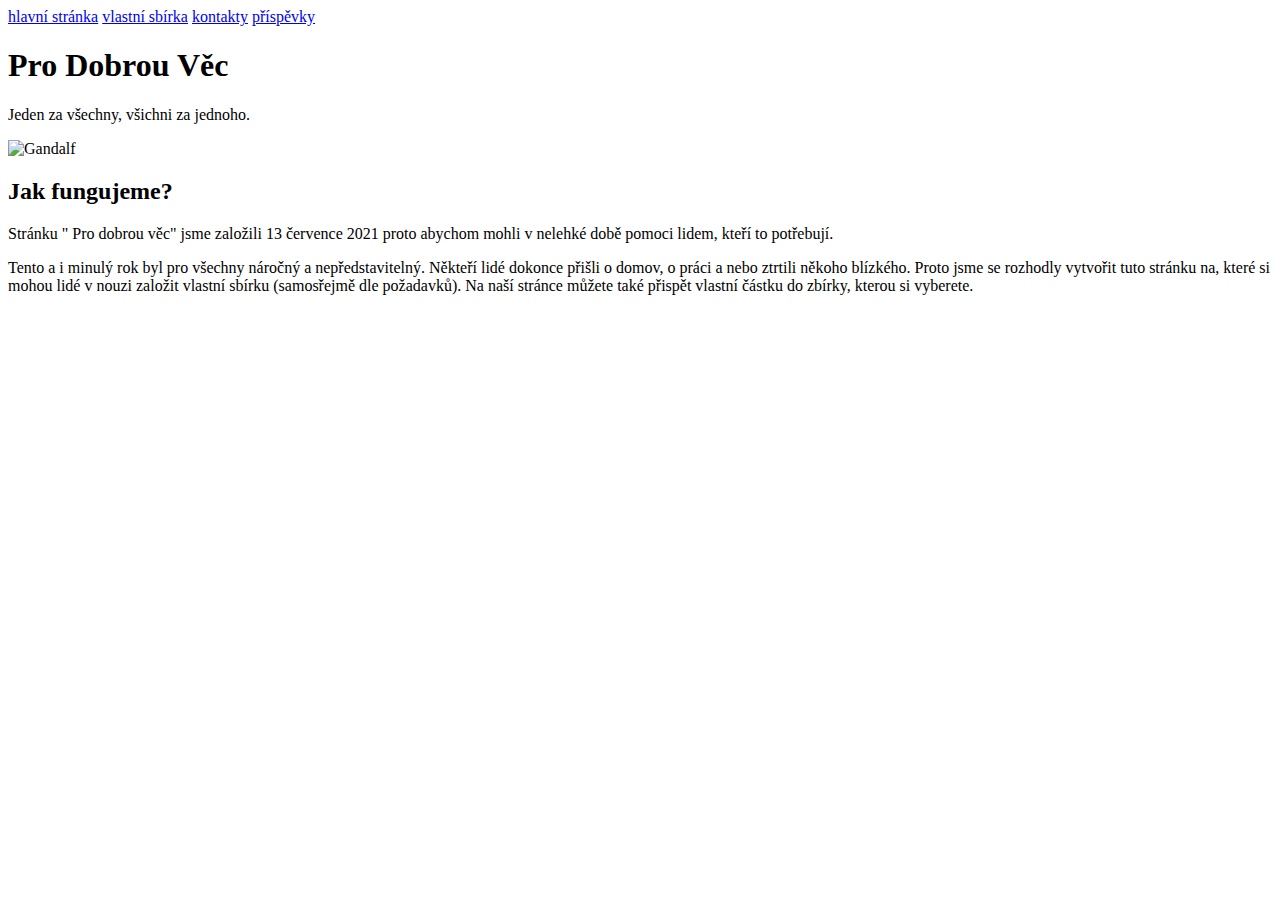
==== index.html @ 7c8d5488 "ydyrdytd" ====
<!DOCTYPE html>
<html>
<head>
 
</head>
<body>
    <nav class= "container">
        <a href="index.html">hlavní stránka</a>
        <a href="vlastnisbirka.html">vlastní sbírka</a>
        <a href="kontakty.html">kontakty</a>
        <a href="prispevky.html">příspěvky</a>
    </nav>

<h1>Pro Dobrou Věc</h1>
 <p>Jeden za všechny, všichni za jednoho. </p>

<a name="team" />
 <section class="team">
  <div class="container">
       <div class="person">
          <div class="obrazek"> 
        <img src="https://www.linkos.cz/files/pro_pacienty/ikony_s_pozadim/socialni_podpora.png?h=f3c" alt="Gandalf" />
<p>     </div> 
    <h2>Jak fungujeme?</h2>
    
    <p>
    Stránku " Pro dobrou věc" jsme založili 13 července 2021 proto abychom mohli v nelehké době pomoci lidem, kteří to potřebují. </p> Tento a i minulý rok byl pro všechny náročný a nepředstavitelný. Někteří lidé dokonce přišli o domov, o práci a nebo ztrtili někoho blízkého. Proto jsme se rozhodly vytvořit tuto stránku na, které si mohou lidé v nouzi založit vlastní sbírku (samosřejmě dle požadavků). Na naší stránce můžete také přispět vlastní částku do zbírky, kterou si vyberete. 
        </p>


    
 




    
</body>
</html>
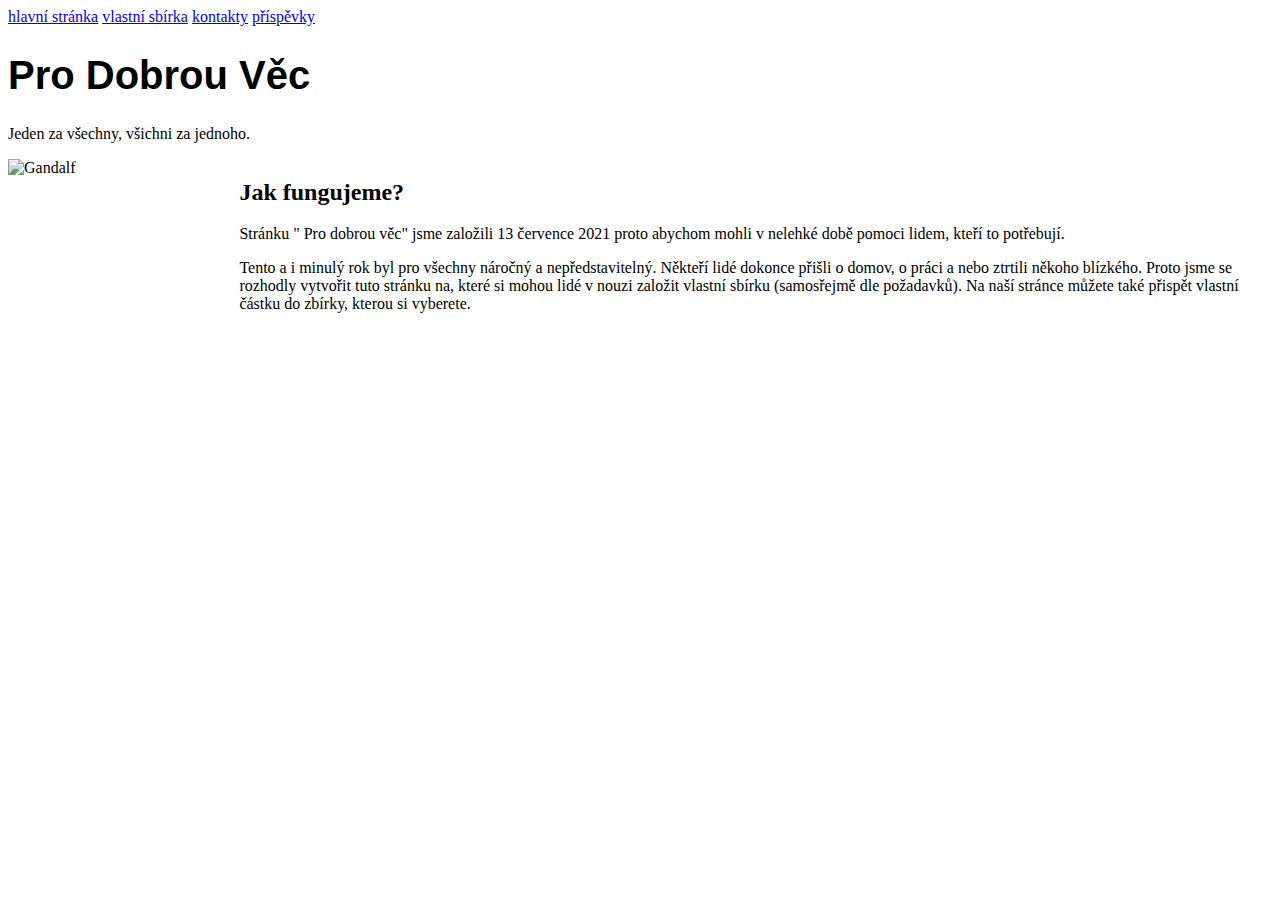
==== commit 8d1a4659: "ddd" ====
--- a/index.html
+++ b/index.html
@@ -1,7 +1,7 @@
 <!DOCTYPE html>
 <html>
 <head>
- 
+ <link rel="stylesheet" href="style.css">
 </head>
 <body>
     <nav class= "container">
@@ -16,24 +16,18 @@
 
 <a name="team" />
  <section class="team">
-  <div class="container">
-       <div class="person">
-          <div class="obrazek"> 
-        <img src="https://www.linkos.cz/files/pro_pacienty/ikony_s_pozadim/socialni_podpora.png?h=f3c" alt="Gandalf" />
-<p>     </div> 
-    <h2>Jak fungujeme?</h2>
+  <div class="container flex">
+     <img id="hlavni-obrazek" src="https://www.linkos.cz/files/pro_pacienty/ikony_s_pozadim/socialni_podpora.png?h=f3c" alt="Gandalf" />
+
+     <div>
+        <h2>Jak fungujeme?</h2>
     
-    <p>
-    Stránku " Pro dobrou věc" jsme založili 13 července 2021 proto abychom mohli v nelehké době pomoci lidem, kteří to potřebují. </p> Tento a i minulý rok byl pro všechny náročný a nepředstavitelný. Někteří lidé dokonce přišli o domov, o práci a nebo ztrtili někoho blízkého. Proto jsme se rozhodly vytvořit tuto stránku na, které si mohou lidé v nouzi založit vlastní sbírku (samosřejmě dle požadavků). Na naší stránce můžete také přispět vlastní částku do zbírky, kterou si vyberete. 
+        <p>
+        Stránku " Pro dobrou věc" jsme založili 13 července 2021 proto abychom mohli v nelehké době pomoci lidem, kteří to potřebují. </p> Tento a i minulý rok byl pro všechny náročný a nepředstavitelný. Někteří lidé dokonce přišli o domov, o práci a nebo ztrtili někoho blízkého. Proto jsme se rozhodly vytvořit tuto stránku na, které si mohou lidé v nouzi založit vlastní sbírku (samosřejmě dle požadavků). Na naší stránce můžete také přispět vlastní částku do zbírky, kterou si vyberete. 
         </p>
-
-
+     </div>
     
- 
-
-
-
-
+  </div>
     
 </body>
 </html>
--- a/style.css
+++ b/style.css
@@ -0,0 +1,41 @@
+h1 {
+    font-size: 40px;
+}
+
+ h1 {
+    font-family:'Montserrat', sans-serif;
+  }
+
+  
+
+  img {
+    width: 250px;
+    height: 250px;
+  }
+
+  .petr {
+    font-size: 20px;
+  }
+
+  .lucka {
+      font-size: 20px;
+  }
+  
+.obrazek {
+    border: 3px solid red;
+    display: flex;
+    width: 300px;
+}
+
+
+
+.flex {
+    display: flex;
+    
+}
+
+
+#hlavni-obrazek{
+    width: 500px;
+    height: 500px;
+}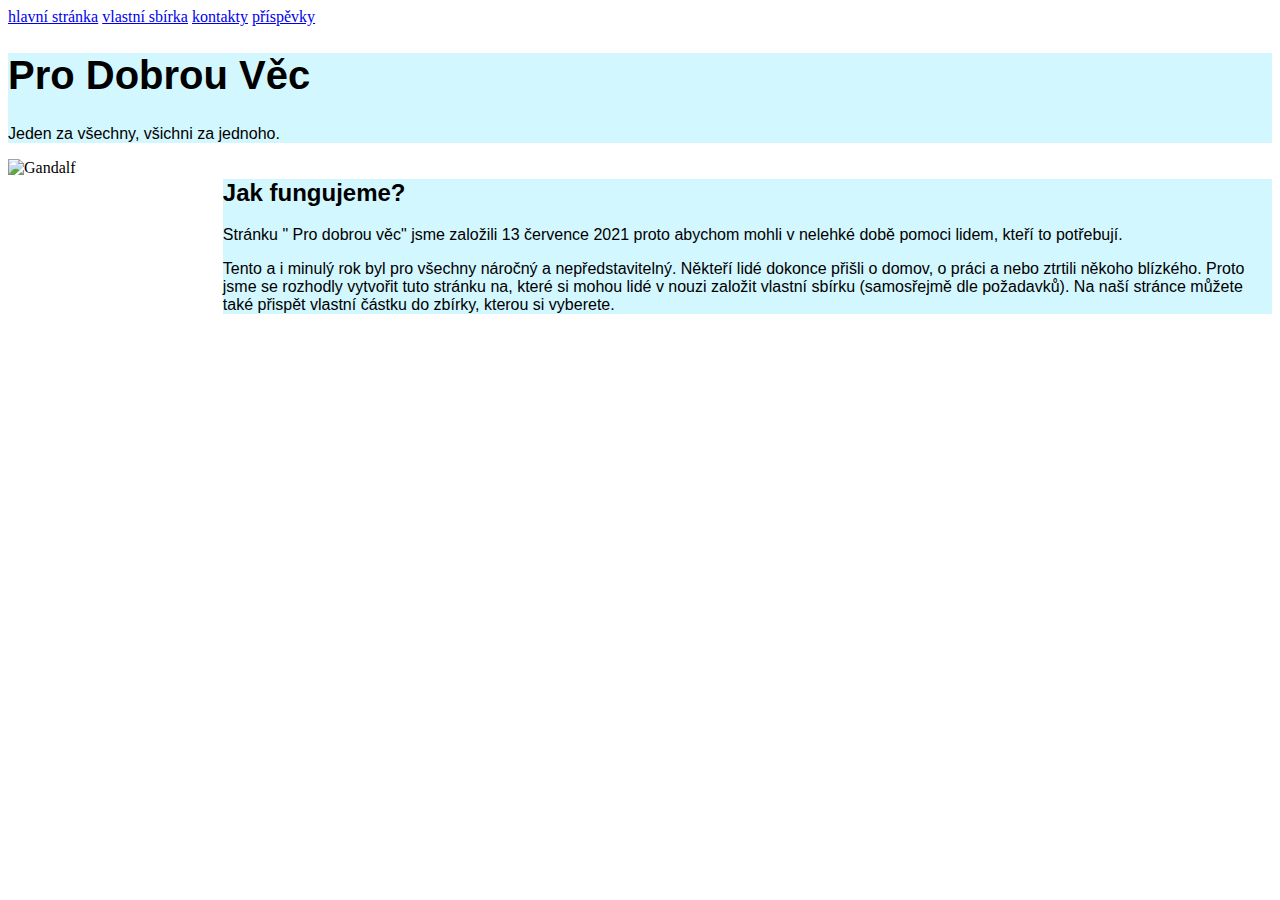
==== commit ca33eb45: "dgif" ====
--- a/index.html
+++ b/index.html
@@ -10,21 +10,24 @@
         <a href="kontakty.html">kontakty</a>
         <a href="prispevky.html">příspěvky</a>
     </nav>
-
+<section class= zacatek>
 <h1>Pro Dobrou Věc</h1>
  <p>Jeden za všechny, všichni za jednoho. </p>
+</section>
 
-<a name="team" />
+ <a name="team" />
  <section class="team">
   <div class="container flex">
      <img id="hlavni-obrazek" src="https://www.linkos.cz/files/pro_pacienty/ikony_s_pozadim/socialni_podpora.png?h=f3c" alt="Gandalf" />
+     <div>
 
-     <div>
+         <section class= jak-fungujeme>
         <h2>Jak fungujeme?</h2>
-    
         <p>
         Stránku " Pro dobrou věc" jsme založili 13 července 2021 proto abychom mohli v nelehké době pomoci lidem, kteří to potřebují. </p> Tento a i minulý rok byl pro všechny náročný a nepředstavitelný. Někteří lidé dokonce přišli o domov, o práci a nebo ztrtili někoho blízkého. Proto jsme se rozhodly vytvořit tuto stránku na, které si mohou lidé v nouzi založit vlastní sbírku (samosřejmě dle požadavků). Na naší stránce můžete také přispět vlastní částku do zbírky, kterou si vyberete. 
         </p>
+    </section>
+   
      </div>
     
   </div>
--- a/style.css
+++ b/style.css
@@ -22,7 +22,6 @@
   }
   
 .obrazek {
-    border: 3px solid red;
     display: flex;
     width: 300px;
 }
@@ -35,7 +34,35 @@
 }
 
 
-#hlavni-obrazek{
+#hlavni-obrazek {
     width: 500px;
     height: 500px;
-}+}
+
+#petr {
+    border: 3px solid black; 
+}
+
+#lucka {
+    border: 3px solid black;
+}
+
+.zacatek {
+    background-color: rgba(208, 246, 255, 0.938);
+    font-family: 'Montserrat', sans-serif;
+}
+
+.jak-fungujeme {
+    background-color: rgba(208, 246, 255, 0.938);
+    font-family: 'Montserrat', sans-serif;
+}
+
+.vlastnis {
+    background-color: rgba(208, 246, 255, 0.938);
+    font-family: 'Montserrat', sans-serif;
+}
+
+.tabulky {
+    border: 3px solid black;
+}
+}
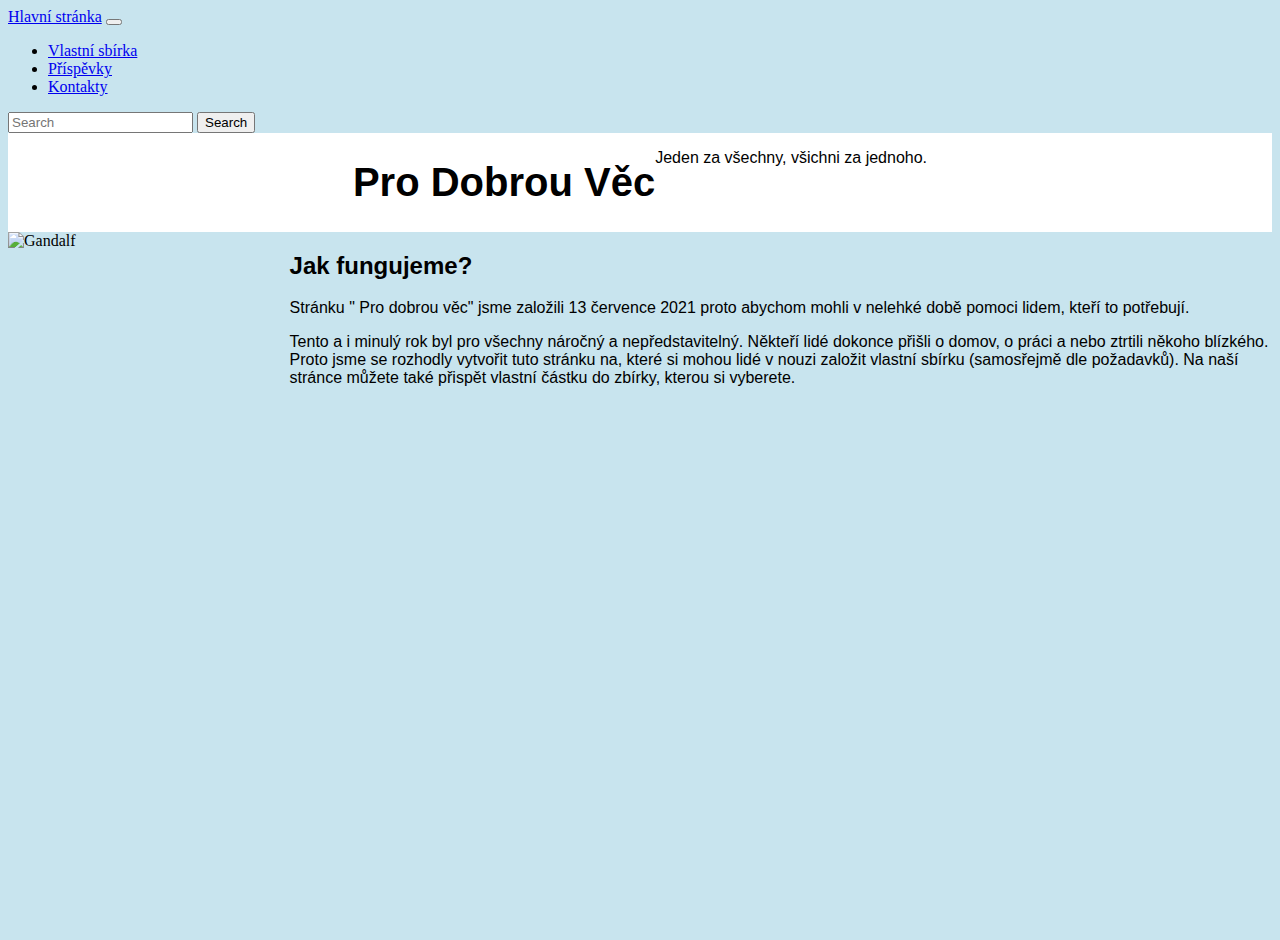
==== commit 649c7f44: "dgs" ====
--- a/index.html
+++ b/index.html
@@ -1,21 +1,45 @@
 <!DOCTYPE html>
 <html>
 <head>
+ <link href="https://cdn.jsdelivr.net/npm/bootstrap@5.0.2/dist/css/bootstrap.min.css" rel="stylesheet" integrity="sha384-EVSTQN3/azprG1Anm3QDgpJLIm9Nao0Yz1ztcQTwFspd3yD65VohhpuuCOmLASjC" crossorigin="anonymous">
  <link rel="stylesheet" href="style.css">
 </head>
 <body>
-    <nav class= "container">
-        <a href="index.html">hlavní stránka</a>
-        <a href="vlastnisbirka.html">vlastní sbírka</a>
-        <a href="kontakty.html">kontakty</a>
-        <a href="prispevky.html">příspěvky</a>
-    </nav>
-<section class= zacatek>
-<h1>Pro Dobrou Věc</h1>
+
+
+      </nav>
+      <nav class="navbar navbar-expand-lg navbar-light bg-light">
+        <div class="container-fluid">
+          <a class="navbar-brand" href="index.html">Hlavní stránka</a>
+          <button class="navbar-toggler" type="button" data-bs-toggle="collapse" data-bs-target="#navbarScroll" aria-controls="navbarScroll" aria-expanded="false" aria-label="Toggle navigation">
+            <span class="navbar-toggler-icon"></span>
+          </button>
+          <div class="collapse navbar-collapse" id="navbarScroll">
+            <ul class="navbar-nav me-auto my-2 my-lg-0 navbar-nav-scroll" style="--bs-scroll-height: 100px;">
+              <li class="nav-item">
+                <a class="nav-link active" aria-current="page" href="vlastnisbirka.html">Vlastní sbírka</a>
+              </li>
+              <li class="nav-item">
+                <a class="nav-link active" aria-current="page" href="prispevky.html">Příspěvky</a>
+              </li>
+              <li class="nav-item">
+                <a class="nav-link active" aria-current="page" href="kontakty.html">Kontakty</a>
+              </li>
+            </ul>
+            <form class="d-flex">
+              <input class="form-control me-2" type="search" placeholder="Search" aria-label="Search">
+              <button class="btn btn-outline-success" type="submit">Search</button>
+            </form>
+          </div>
+        </div>
+      </nav>
+
+<section class="zacatek">
+<h1>Pro Dobrou Věc</h1> <br>
  <p>Jeden za všechny, všichni za jednoho. </p>
 </section>
 
- <a name="team" />
+ <a name="team">
  <section class="team">
   <div class="container flex">
      <img id="hlavni-obrazek" src="https://www.linkos.cz/files/pro_pacienty/ikony_s_pozadim/socialni_podpora.png?h=f3c" alt="Gandalf" />
@@ -31,6 +55,6 @@
      </div>
     
   </div>
-    
+  <script src="https://cdn.jsdelivr.net/npm/bootstrap@5.0.2/dist/js/bootstrap.bundle.min.js" integrity="sha384-MrcW6ZMFYlzcLA8Nl+NtUVF0sA7MsXsP1UyJoMp4YLEuNSfAP+JcXn/tWtIaxVXM" crossorigin="anonymous"></script>
 </body>
 </html>
--- a/style.css
+++ b/style.css
@@ -1,3 +1,7 @@
+body {
+    background-color: rgb(200, 228, 238);
+    color: black;
+}
 h1 {
     font-size: 40px;
 }
@@ -6,37 +10,33 @@
     font-family:'Montserrat', sans-serif;
   }
 
-  
-
-  img {
-    width: 250px;
-    height: 250px;
+img {
+    width: 400px;
+    height: 400px;
   }
 
-  .petr {
+.petr {
     font-size: 20px;
   }
 
-  .lucka {
+.lucka {
       font-size: 20px;
   }
   
 .obrazek {
+    border: 3px solid red;
     display: flex;
     width: 300px;
 }
-
-
 
 .flex {
     display: flex;
     
 }
 
-
 #hlavni-obrazek {
-    width: 500px;
-    height: 500px;
+    width: 700px;
+    height: 700px;
 }
 
 #petr {
@@ -48,21 +48,38 @@
 }
 
 .zacatek {
-    background-color: rgba(208, 246, 255, 0.938);
+    background-color: rgb(255, 255, 255);
     font-family: 'Montserrat', sans-serif;
+    display: flex; 
+    justify-content: center;
 }
 
 .jak-fungujeme {
-    background-color: rgba(208, 246, 255, 0.938);
     font-family: 'Montserrat', sans-serif;
 }
 
 .vlastnis {
-    background-color: rgba(208, 246, 255, 0.938);
     font-family: 'Montserrat', sans-serif;
 }
 
 .tabulky {
     border: 3px solid black;
+    width: 400px;
 }
+
+.formular {
+    width: 400px;
 }
+
+.mb-3 {
+    display: flex;
+    justify-content: space-between;
+}
+
+.container {
+    display: flex;
+    justify-content: center;
+}
+
+
+
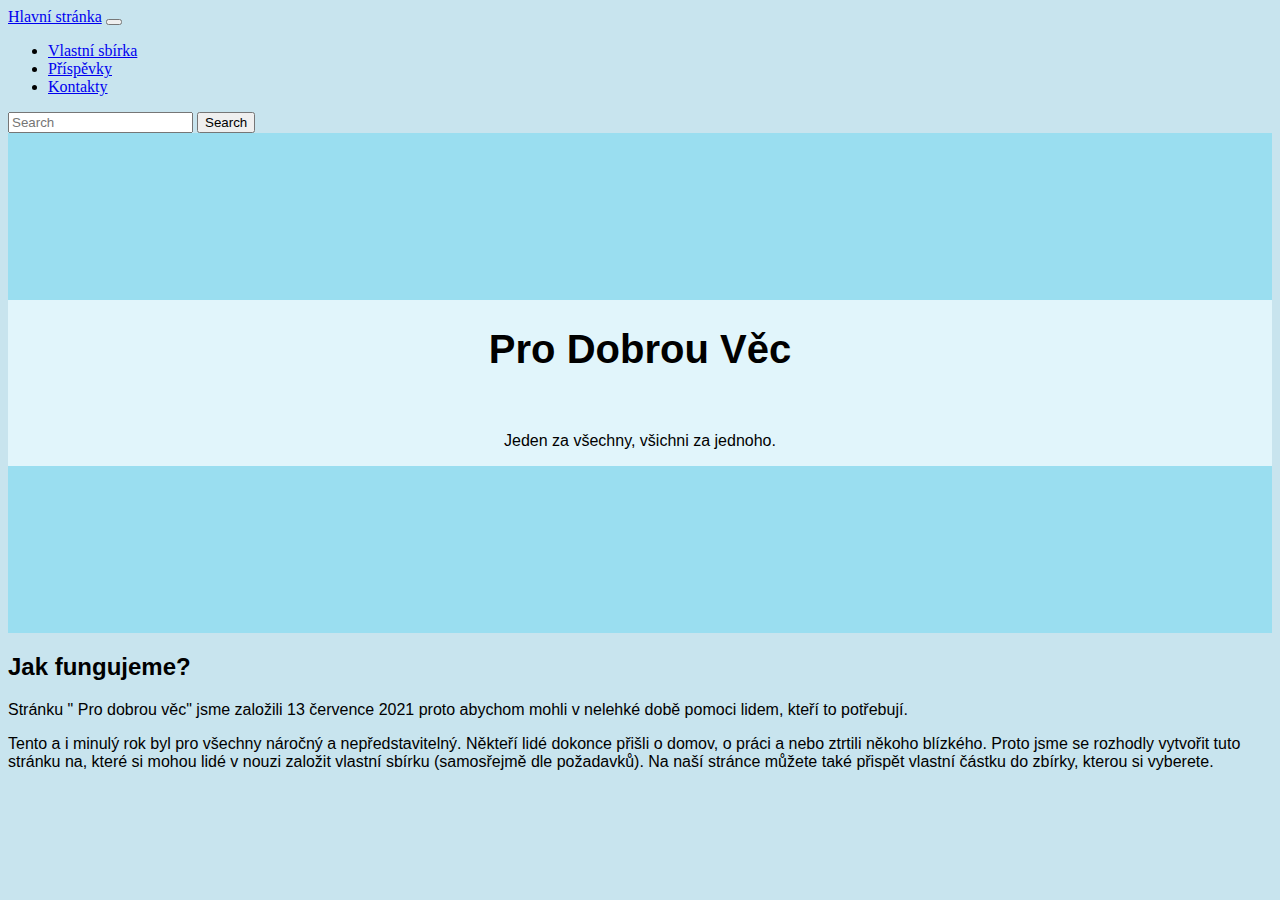
==== commit 844b31b4: "fds" ====
--- a/index.html
+++ b/index.html
@@ -35,26 +35,22 @@
       </nav>
 
 <section class="zacatek">
-<h1>Pro Dobrou Věc</h1> <br>
- <p>Jeden za všechny, všichni za jednoho. </p>
+    <div class="background">
+        <h1>Pro Dobrou Věc</h1> <br>
+        <p>Jeden za všechny, všichni za jednoho. </p>
+    </div>
+
 </section>
 
- <a name="team">
- <section class="team">
-  <div class="container flex">
-     <img id="hlavni-obrazek" src="https://www.linkos.cz/files/pro_pacienty/ikony_s_pozadim/socialni_podpora.png?h=f3c" alt="Gandalf" />
-     <div>
+<div class="plocha">
+  
+</div>
 
-         <section class= jak-fungujeme>
-        <h2>Jak fungujeme?</h2>
-        <p>
-        Stránku " Pro dobrou věc" jsme založili 13 července 2021 proto abychom mohli v nelehké době pomoci lidem, kteří to potřebují. </p> Tento a i minulý rok byl pro všechny náročný a nepředstavitelný. Někteří lidé dokonce přišli o domov, o práci a nebo ztrtili někoho blízkého. Proto jsme se rozhodly vytvořit tuto stránku na, které si mohou lidé v nouzi založit vlastní sbírku (samosřejmě dle požadavků). Na naší stránce můžete také přispět vlastní částku do zbírky, kterou si vyberete. 
-        </p>
-    </section>
-   
-     </div>
-    
-  </div>
+<section class= jak-fungujeme>
+  <h2>Jak fungujeme?</h2>
+    <p>Stránku " Pro dobrou věc" jsme založili 13 července 2021 proto abychom mohli v nelehké době pomoci lidem, kteří to potřebují. </p> Tento a i minulý rok byl pro všechny náročný a nepředstavitelný. Někteří lidé dokonce přišli o domov, o práci a nebo ztrtili někoho blízkého. Proto jsme se rozhodly vytvořit tuto stránku na, které si mohou lidé v nouzi založit vlastní sbírku (samosřejmě dle požadavků). Na naší stránce můžete také přispět vlastní částku do zbírky, kterou si vyberete.  </p>
+ </section>
+
   <script src="https://cdn.jsdelivr.net/npm/bootstrap@5.0.2/dist/js/bootstrap.bundle.min.js" integrity="sha384-MrcW6ZMFYlzcLA8Nl+NtUVF0sA7MsXsP1UyJoMp4YLEuNSfAP+JcXn/tWtIaxVXM" crossorigin="anonymous"></script>
 </body>
 </html>
--- a/style.css
+++ b/style.css
@@ -34,11 +34,6 @@
     
 }
 
-#hlavni-obrazek {
-    width: 700px;
-    height: 700px;
-}
-
 #petr {
     border: 3px solid black; 
 }
@@ -48,10 +43,11 @@
 }
 
 .zacatek {
-    background-color: rgb(255, 255, 255);
+    background-color: rgb(154, 222, 240);
     font-family: 'Montserrat', sans-serif;
     display: flex; 
     justify-content: center;
+    flex-flow: column;
 }
 
 .jak-fungujeme {
@@ -64,11 +60,11 @@
 
 .tabulky {
     border: 3px solid black;
-    width: 400px;
+    width: 600px;
 }
 
 .formular {
-    width: 400px;
+    width: 575px;
 }
 
 .mb-3 {
@@ -81,5 +77,17 @@
     justify-content: center;
 }
 
+.zacatek {
+    width: 100%;
+    height: 500px;
+    background-image: url("https://www.linkos.cz/files/pro_pacienty/ikony_s_pozadim/socialni_podpora.png?h=f3c");
+    background-position: center;
+    background-repeat: no-repeat;
+    text-align: center;
+}
+
+.background {
+    background-color: rgba(255, 255, 255, 0.705);
+}
 
 
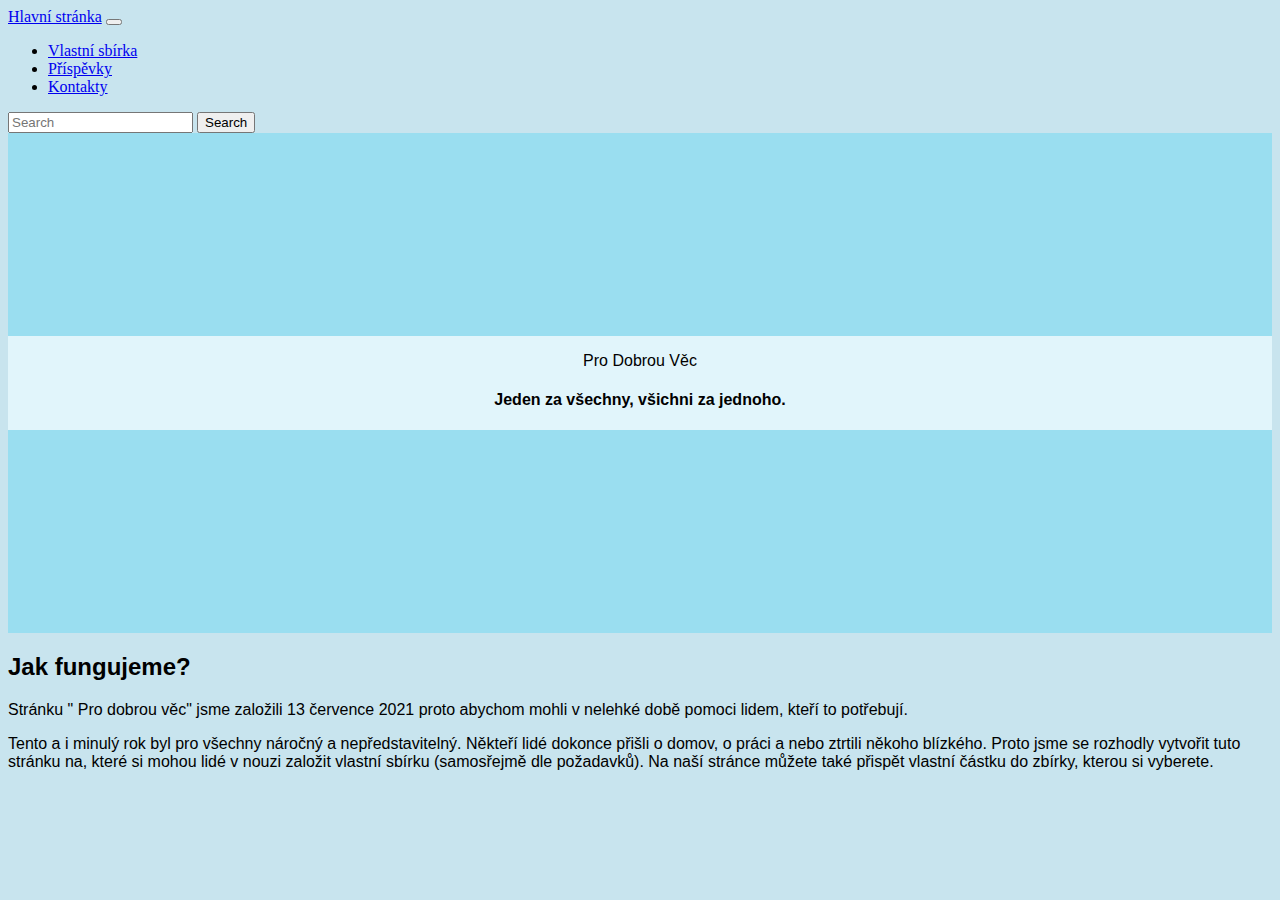
==== commit cda6d235: "tet" ====
--- a/index.html
+++ b/index.html
@@ -36,8 +36,8 @@
 
 <section class="zacatek">
     <div class="background">
-        <h1>Pro Dobrou Věc</h1> <br>
-        <p>Jeden za všechny, všichni za jednoho. </p>
+        <p class="fs-1">Pro Dobrou Věc</p>
+        <h4>Jeden za všechny, všichni za jednoho. </h4>
     </div>
 
 </section>
--- a/style.css
+++ b/style.css
@@ -88,6 +88,7 @@
 
 .background {
     background-color: rgba(255, 255, 255, 0.705);
+
 }
 
 
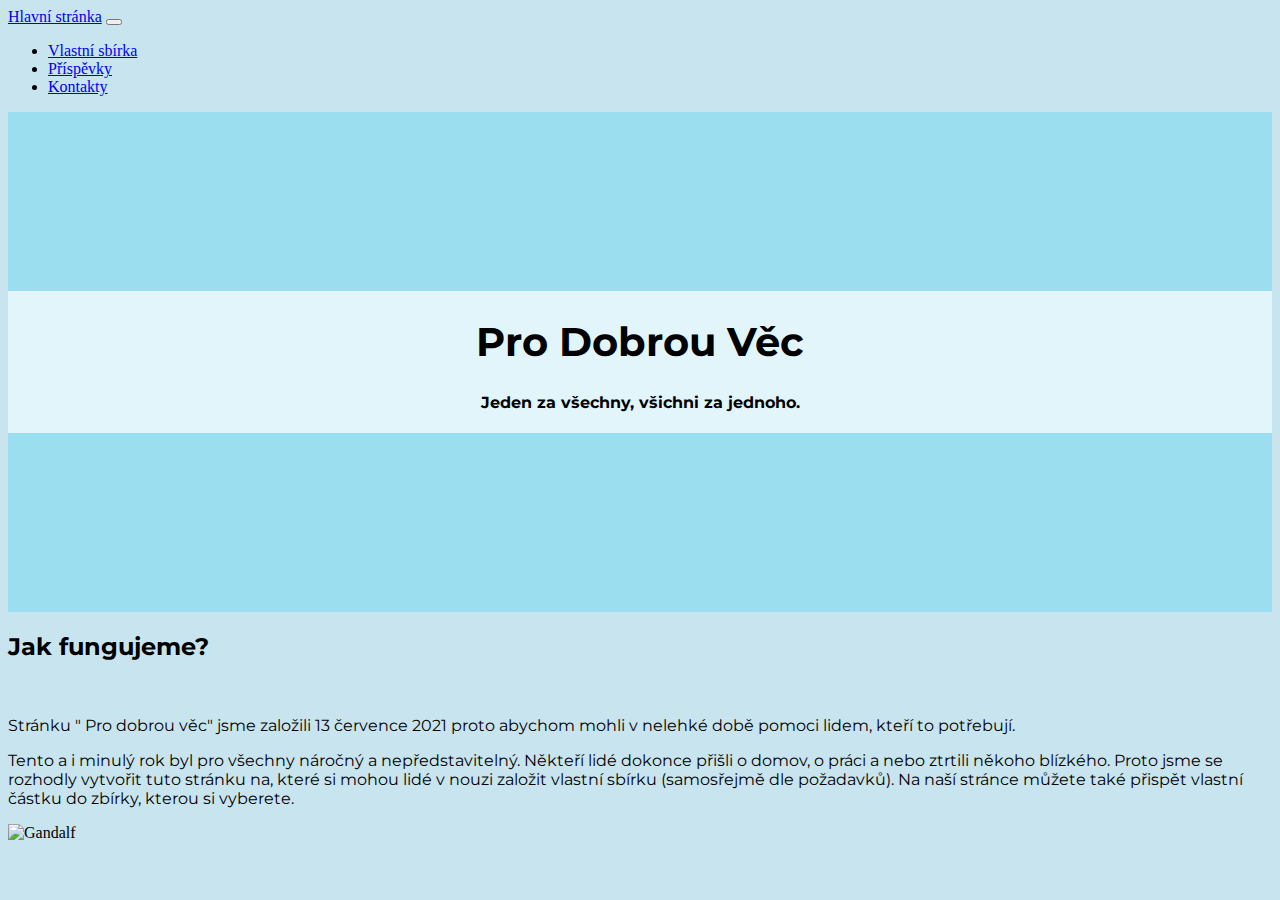
==== commit f0127978: "iii" ====
--- a/index.html
+++ b/index.html
@@ -26,20 +26,16 @@
                 <a class="nav-link active" aria-current="page" href="kontakty.html">Kontakty</a>
               </li>
             </ul>
-            <form class="d-flex">
-              <input class="form-control me-2" type="search" placeholder="Search" aria-label="Search">
-              <button class="btn btn-outline-success" type="submit">Search</button>
-            </form>
           </div>
         </div>
       </nav>
 
 <section class="zacatek">
     <div class="background">
-        <p class="fs-1">Pro Dobrou Věc</p>
-        <h4>Jeden za všechny, všichni za jednoho. </h4>
+        <h1>Pro Dobrou Věc</h1>
+        <h4>Jeden za všechny, všichni za jednoho.</h4>
+        <link href="https://fonts.googleapis.com/css2?family=Montserrat:wght@500&display=swap" rel="stylesheet">
     </div>
-
 </section>
 
 <div class="plocha">
@@ -48,8 +44,13 @@
 
 <section class= jak-fungujeme>
   <h2>Jak fungujeme?</h2>
-    <p>Stránku " Pro dobrou věc" jsme založili 13 července 2021 proto abychom mohli v nelehké době pomoci lidem, kteří to potřebují. </p> Tento a i minulý rok byl pro všechny náročný a nepředstavitelný. Někteří lidé dokonce přišli o domov, o práci a nebo ztrtili někoho blízkého. Proto jsme se rozhodly vytvořit tuto stránku na, které si mohou lidé v nouzi založit vlastní sbírku (samosřejmě dle požadavků). Na naší stránce můžete také přispět vlastní částku do zbírky, kterou si vyberete.  </p>
+  <br>
+    <p>Stránku " Pro dobrou věc" jsme založili 13 července 2021 proto abychom mohli v nelehké době pomoci lidem, kteří to potřebují. </p> Tento a i minulý rok byl pro všechny náročný a nepředstavitelný. Někteří lidé dokonce přišli o domov, o práci a nebo ztrtili někoho blízkého. Proto jsme se rozhodly vytvořit tuto stránku na, které si mohou lidé v nouzi založit vlastní sbírku (samosřejmě dle požadavků). Na naší stránce můžete také přispět vlastní částku do zbírky, kterou si vyberete.</p>
  </section>
+
+<sestion class="obrazekruka">
+ <img src="https://anavi.estranky.cz/img/picture/10/hrbet-nahoru.jpg" alt="Gandalf" />
+</sestion>
 
   <script src="https://cdn.jsdelivr.net/npm/bootstrap@5.0.2/dist/js/bootstrap.bundle.min.js" integrity="sha384-MrcW6ZMFYlzcLA8Nl+NtUVF0sA7MsXsP1UyJoMp4YLEuNSfAP+JcXn/tWtIaxVXM" crossorigin="anonymous"></script>
 </body>
--- a/style.css
+++ b/style.css
@@ -91,4 +91,9 @@
 
 }
 
+.obrazekruka {
+    width: 500px;
+    height: 100px;
+}
 
+
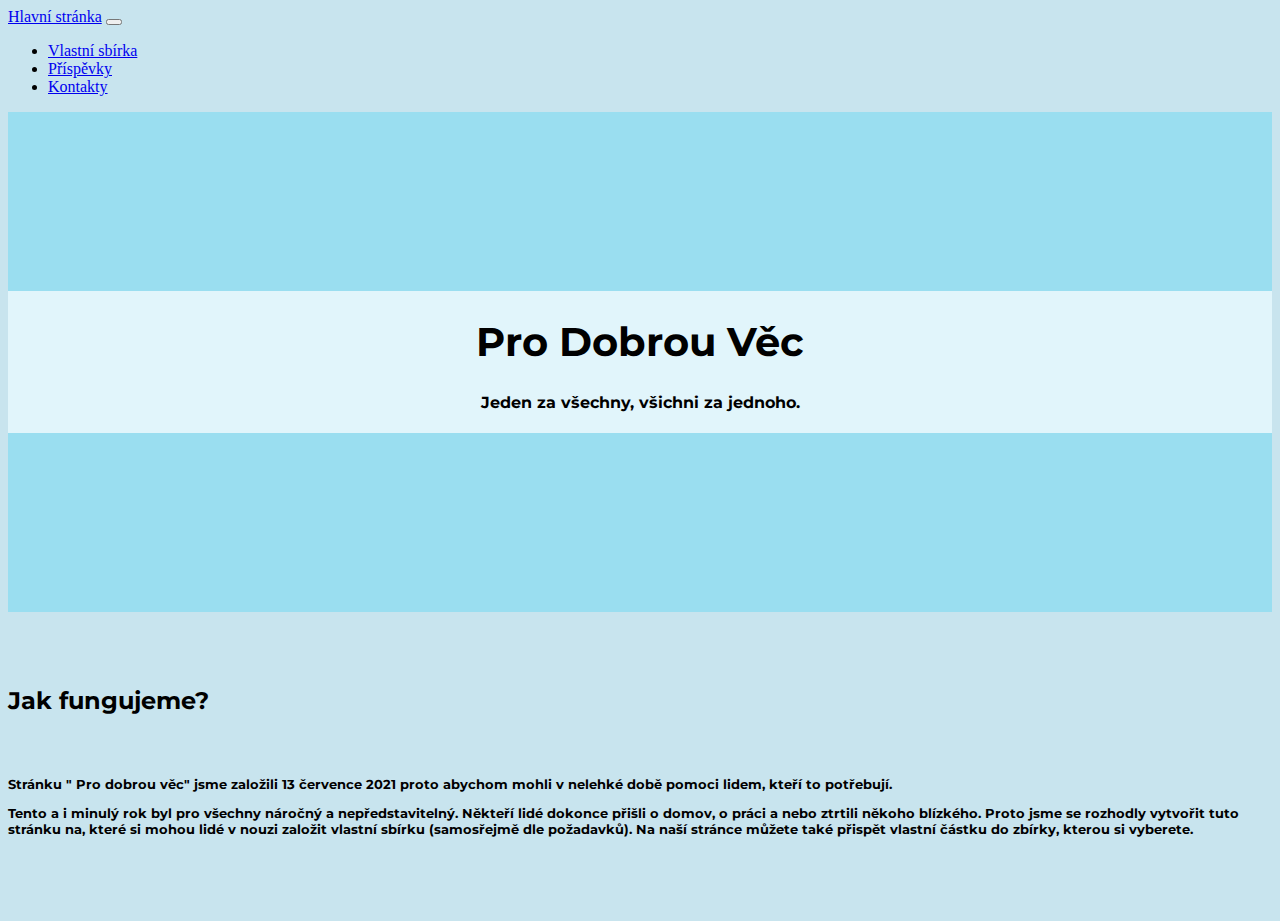
==== commit 5bbaa16c: "5 zmen" ====
--- a/index.html
+++ b/index.html
@@ -41,17 +41,17 @@
 <div class="plocha">
   
 </div>
-
+<br>
+<br>
+<br>
 <section class= jak-fungujeme>
   <h2>Jak fungujeme?</h2>
   <br>
-    <p>Stránku " Pro dobrou věc" jsme založili 13 července 2021 proto abychom mohli v nelehké době pomoci lidem, kteří to potřebují. </p> Tento a i minulý rok byl pro všechny náročný a nepředstavitelný. Někteří lidé dokonce přišli o domov, o práci a nebo ztrtili někoho blízkého. Proto jsme se rozhodly vytvořit tuto stránku na, které si mohou lidé v nouzi založit vlastní sbírku (samosřejmě dle požadavků). Na naší stránce můžete také přispět vlastní částku do zbírky, kterou si vyberete.</p>
+    <h5>Stránku " Pro dobrou věc" jsme založili 13 července 2021 proto abychom mohli v nelehké době pomoci lidem, kteří to potřebují. </p> Tento a i minulý rok byl pro všechny náročný a nepředstavitelný. Někteří lidé dokonce přišli o domov, o práci a nebo ztrtili někoho blízkého. Proto jsme se rozhodly vytvořit tuto stránku na, které si mohou lidé v nouzi založit vlastní sbírku (samosřejmě dle požadavků). Na naší stránce můžete také přispět vlastní částku do zbírky, kterou si vyberete.</h5>
  </section>
-
-<sestion class="obrazekruka">
- <img src="https://anavi.estranky.cz/img/picture/10/hrbet-nahoru.jpg" alt="Gandalf" />
-</sestion>
-
+<br>
+<br>
+<br>
   <script src="https://cdn.jsdelivr.net/npm/bootstrap@5.0.2/dist/js/bootstrap.bundle.min.js" integrity="sha384-MrcW6ZMFYlzcLA8Nl+NtUVF0sA7MsXsP1UyJoMp4YLEuNSfAP+JcXn/tWtIaxVXM" crossorigin="anonymous"></script>
 </body>
 </html>
--- a/style.css
+++ b/style.css
@@ -96,4 +96,20 @@
     height: 100px;
 }
 
+.qrcode {
+    border: 3px solid black; 
 
+}
+
+.nadpis {
+    background-color: rgba(142, 208, 228, 0.705); 
+}
+
+.nadpis1 {
+    background-color: rgba(142, 208, 228, 0.705); 
+}
+
+.nadpis2 {
+    background-color: rgba(142, 208, 228, 0.705); 
+}
+
